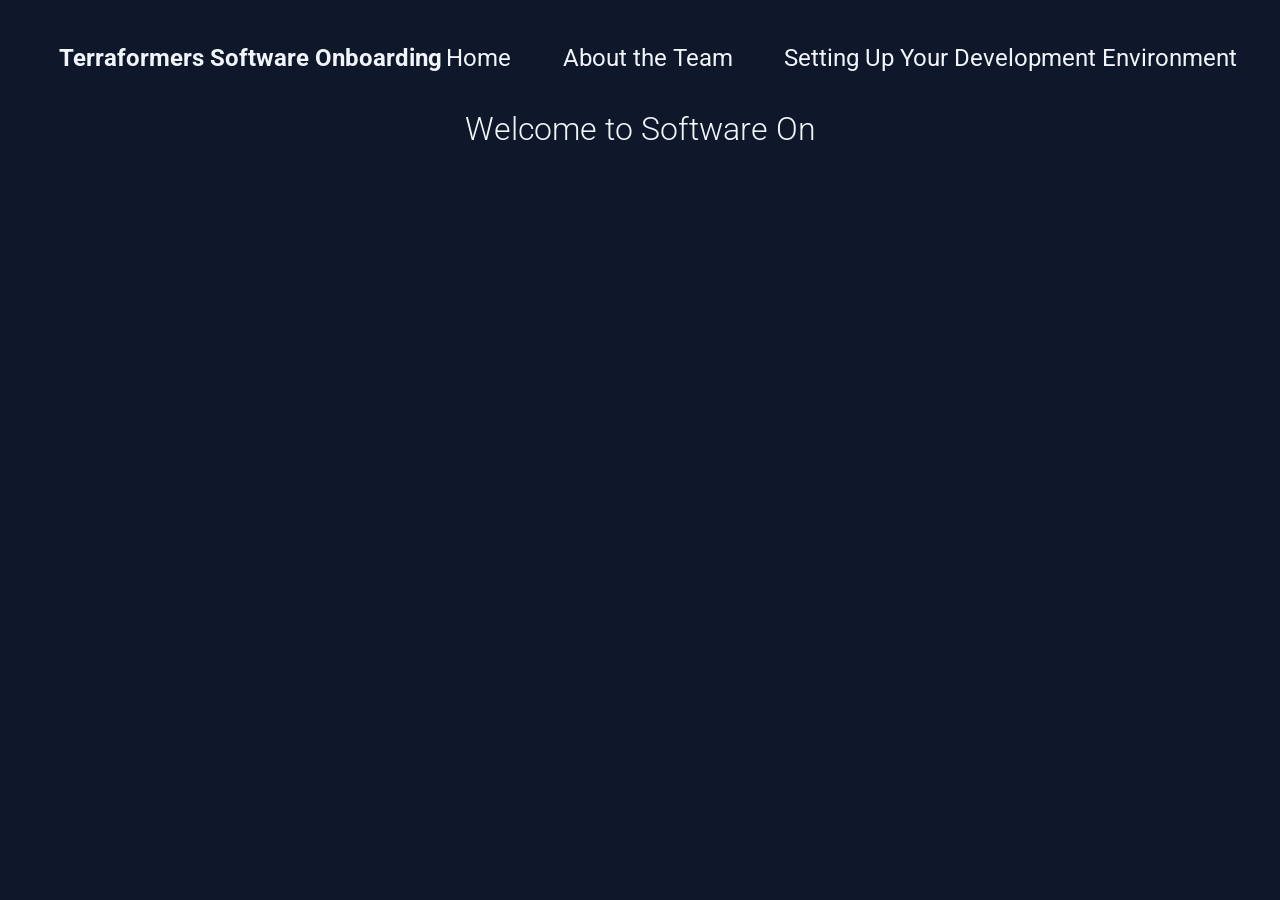
==== index.html @ d6720d45 "init commit" ====
<!DOCTYPE html>
<html>

<head>
    <link rel="preconnect" href="https://fonts.googleapis.com">
    <link rel="preconnect" href="https://fonts.gstatic.com" crossorigin>
    <link href="https://fonts.googleapis.com/css2?family=Roboto:ital,wght@0,100..900;1,100..900&display=swap"
        rel="stylesheet">
    <link rel="icon" href="./favicon.ico" sizes="28x32" type="image/x-icon">
    <link href="./styles.css" rel="stylesheet">

    <title>Terraformers SW Onboarding</title>
    <style>
        .optionsTable h1 {
            font-weight: 200;
        }
    </style>
</head>

<body>
    <nav>
        <div class="left">
            <a href="./index.html">Terraformers Software Onboarding</a>
        </div>

        <div class="right">
            <a href="./index.html" target="_blank"> Home</a>
            <a href="./about.html" target="_blank"> About the Team</a>
            <a href="./setup.html" target="_blank"> Setting Up Your Development Environment </a>

        </div>
    </nav>
    <div class="mainContainer">
        <h1 id="type1" style="font-weight: 300; "></h1>
        <h2 id="type2" style="font-weight: 300;"></h2>

        <div class="optionsTable" style="opacity: 0;">
            <div class="option1">
                <h1>I'm Not Sure Where to Start</h1>
                <a href="./survey.html" class="button">Take the Placement Survey</a>
            </div>
            <div class="option2">
                <h1>I Haven't Programmed Before</h1>
                <a href="./learnCpp.html" class="button">Learn C++ From the Beginning</a>
            </div>
            <div class="option3">
                <h1>I've Programmed Before But Not C++</h1>
                <a href="./learnCpp.html" class="button">Learn Intermediate C++</a>
            </div>
            <div class="option4">
                <h1>I Know C++ But What's ROS2?</h1>
                <a href="./learnROS.html" class="button"> Learn ROS2 </a>
            </div>
            <div class="option5">
                <h1>I Know C++ and ROS2. I'm Ready to Go!</h1>
                <a href="./about.html#description" class="button">Choose a Sub-Team</a>
            </div>
        </div>
    </div>
</body>

</html>

<script src="main.js"></script>

<script>
    loadIndex();
</script>
---- styles.css ----
body {
            background-color: #0F172A;
            font-family: "Roboto", sans-serif;
            color: #F1F5F9;
        }

        nav {
            min-width: 100vw;
            height: 5vh;
            display: grid;
            grid-auto-flow: column;
            padding-top: 4vh;
        }

        nav a {
            font-size: x-large;
            text-decoration: none;
        }

        a {
            font-family: "Roboto", sans-serif;
            color: #F1F5F9;
            text-decoration: underline;
            text-underline-offset: 5px;
        }

        nav a:hover {
            text-decoration: underline;
        }

        a:hover {
            cursor: pointer;
        }

        nav .left {
            display: flex;
            justify-self: left;
            padding-left: 4vw;
            font-weight: bold;
        }

        nav .right {
            display: grid;
            justify-self: right;
            grid-auto-flow: column;
            column-gap: 4vw;
            padding-right: 4vw;
        }

        .mainContainer {
            display: flex;
            align-items: center;
            flex-direction: column;
        }

        .button {
            border: 3px solid #475569;
            background-color: #1E293B;
            color: #94A3B8;
            min-width: 7vw;
            min-height: 3vh;
            border-radius: 5%;
            padding-inline: 10px;
            text-decoration: none;
        }

        bold {
            font-weight: 600;
        }
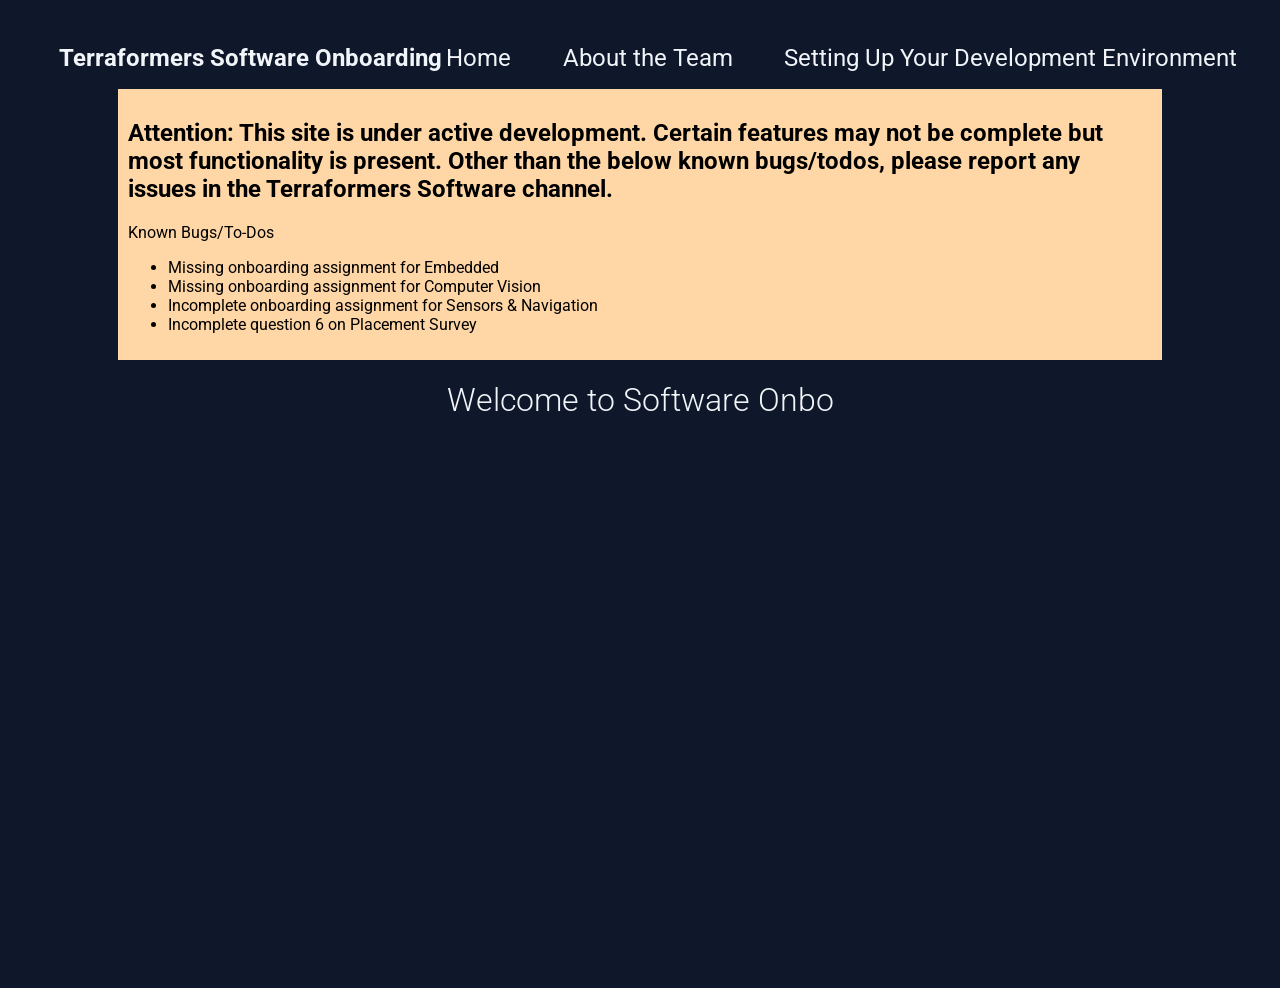
==== commit 86dd1544: "add development alert and coming soon notices" ====
--- a/index.html
+++ b/index.html
@@ -31,6 +31,16 @@
         </div>
     </nav>
     <div class="mainContainer">
+        <div class="alert" style="background-color: #FFD6A5; color:black; max-width: 80vw; padding:10px">
+            <h2> Attention: This site is under active development. Certain features may not be complete but most functionality is present. Other than the below known bugs/todos, please report any issues in the Terraformers Software channel.</h2>
+            <p>Known Bugs/To-Dos</p>
+            <ul>
+                <li>Missing onboarding assignment for Embedded</li>
+                <li>Missing onboarding assignment for Computer Vision</li>
+                <li>Incomplete onboarding assignment for Sensors & Navigation</li>
+                <li>Incomplete question 6 on Placement Survey</li>
+            </ul>
+        </div>
         <h1 id="type1" style="font-weight: 300; "></h1>
         <h2 id="type2" style="font-weight: 300;"></h2>
 
